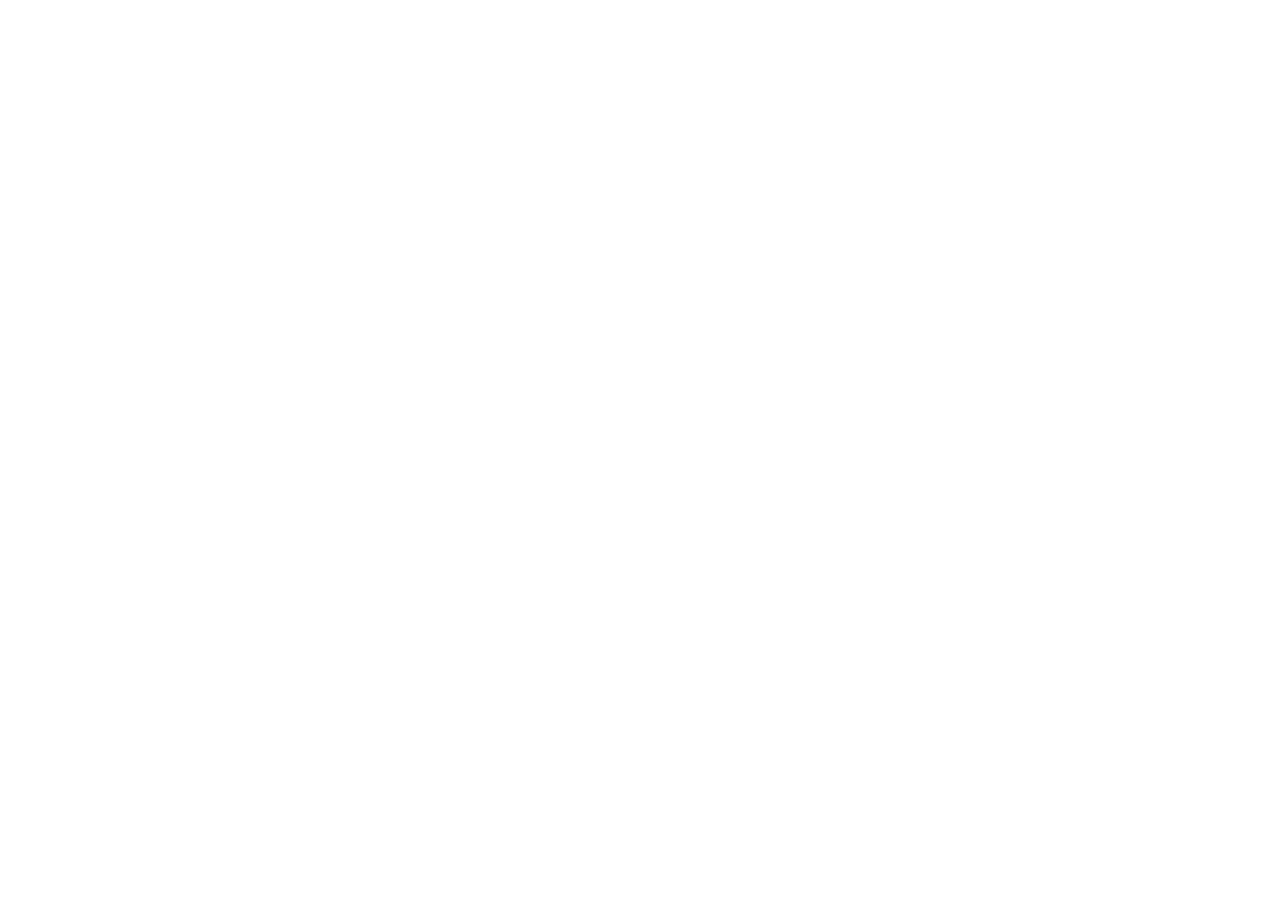
==== Client/www/index.html @ 1a06e7c3 "creating deamon step two" ====
<!DOCTYPE html>
<html lang="en">
    <head>
        <meta charset="utf-8">
        <meta name="viewport" content="width=device-width, user-scalable=no, minimum-scale=1.0, maximum-scale=1.0">

        <title>Muskat Client</title>

        <link rel="stylesheet" type="text/css" href="css/style.css">
    </head>
    <body>
        <div id="container"></div>
        <script src="js/lib/three.min.js"></script>

        <script src="js/lib/Detector.js"></script>
        <script src="js/lib/stats.min.js"></script>
        <script src="js/lib/FirstPersonControls.js"></script>

        <script id="vertexShader" type="x-shader/x-vertex">
			void main()	{
				gl_Position = vec4( position, 1.0 );
			}
		</script>

        <script id="fragmentShader" type="x-shader/x-fragment">
			uniform vec2 resolution;
			uniform float time;
			uniform sampler2D texture;
			void main()	{
				vec2 p = gl_FragCoord.xy / resolution.xy;

				gl_FragColor  = vec4(texture2D(texture, p).rgb, 1.0);
			}
		</script>

        <script src="js/app/app.js"></script>
    </body>
</html>
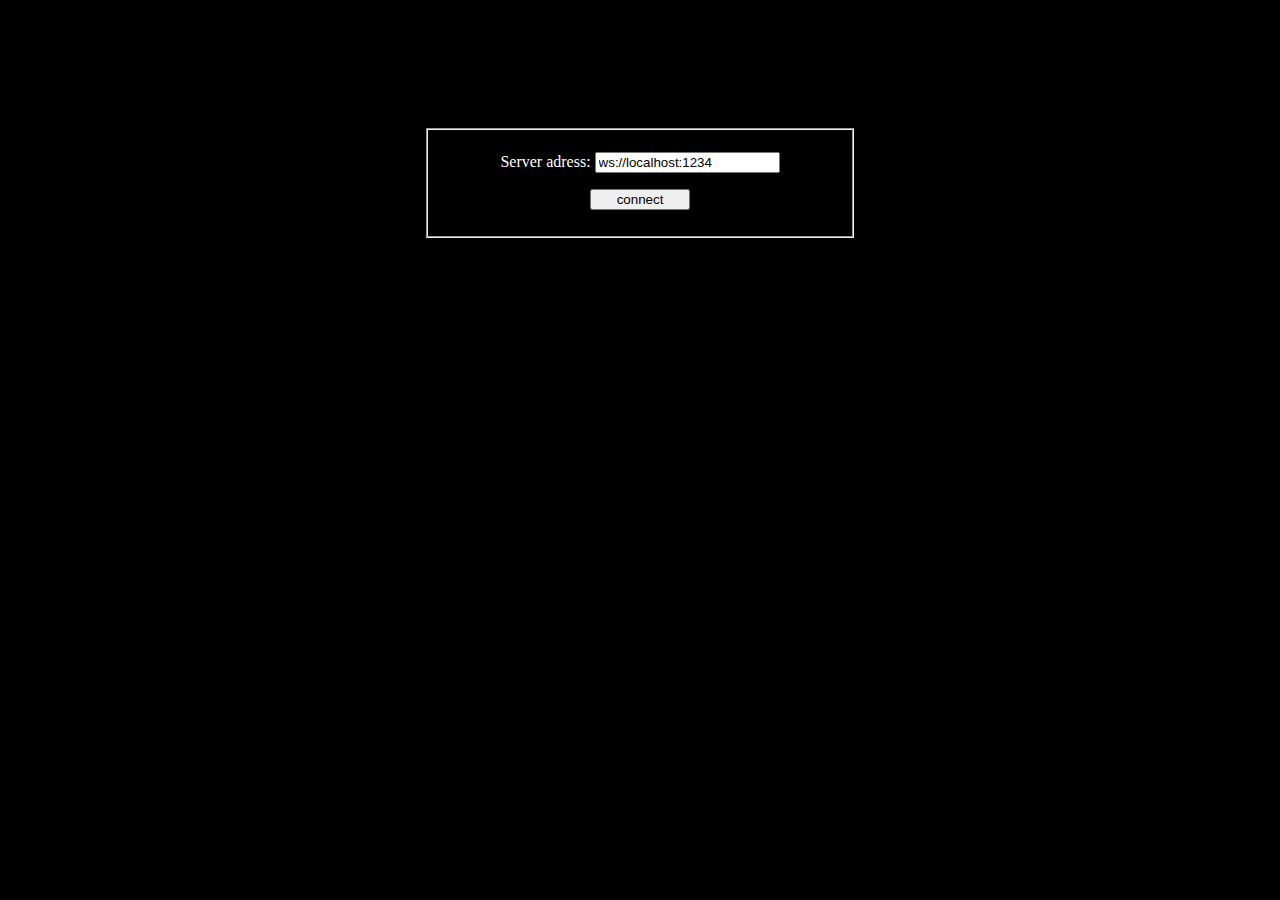
==== commit 1004604d: "update" ====
--- a/Client/www/index.html
+++ b/Client/www/index.html
@@ -9,9 +9,20 @@
         <link rel="stylesheet" type="text/css" href="css/style.css">
     </head>
     <body>
-        <div id="container"></div>
-        <script src="js/lib/three.min.js"></script>
+		<div id="window_config">
+			<fieldset id="form_init">
+				<p>Server adress: <input type="text" id="text_server_uri" value="ws://localhost:1234"></input></p>
+				<p><button id="button_connect_to_server">connect</button></p>
+			</fieldset>
+		</div>
+		<div id="window_render">
+		    <div id="display"></div>
+			<button id="button_toggle_debug">Debug</button>
+			<textarea id="textarea_debug"></textarea>
+        </div>
 
+		<script src="js/lib/jquery-2.2.3.min.js"></script>
+		<script src="js/lib/three.min.js"></script>
         <script src="js/lib/Detector.js"></script>
         <script src="js/lib/stats.min.js"></script>
         <script src="js/lib/FirstPersonControls.js"></script>
@@ -26,6 +37,7 @@
 			uniform vec2 resolution;
 			uniform float time;
 			uniform sampler2D texture;
+
 			void main()	{
 				vec2 p = gl_FragCoord.xy / resolution.xy;
 
--- a/Client/www/css/style.css
+++ b/Client/www/css/style.css
@@ -0,0 +1,55 @@
+body {
+    color: #ffffff;
+    background-color: #000000;
+    margin: 0px;
+    overflow: hidden;
+}
+
+a {
+    color: #fff;
+}
+
+#window_render {
+	display: none;
+}
+
+#form_init {
+	margin-left: auto;
+	margin-right: auto;
+	margin-top: 10%;
+	width: 400px;
+	text-align: center;
+}
+
+#button_connect_to_server {
+	width: 100px;
+}
+
+#info {
+    position: absolute;
+    top: 0px;
+    width: 100%;
+    padding: 5px;
+    font-family: Monospace;
+    font-size: 13px;
+    text-align: center;
+    font-weight: bold;
+}
+
+#textarea_debug {
+	position: absolute;
+	bottom: 0px;
+	width: 100%;
+	margin: auto;
+	padding: 5px;
+	height: 200px;
+	opacity: 0.8;
+	color: #F00;
+}
+
+#button_toggle_debug {
+	position: absolute;
+	top: 0px;
+	right: 0px;
+	height: 30px;
+}
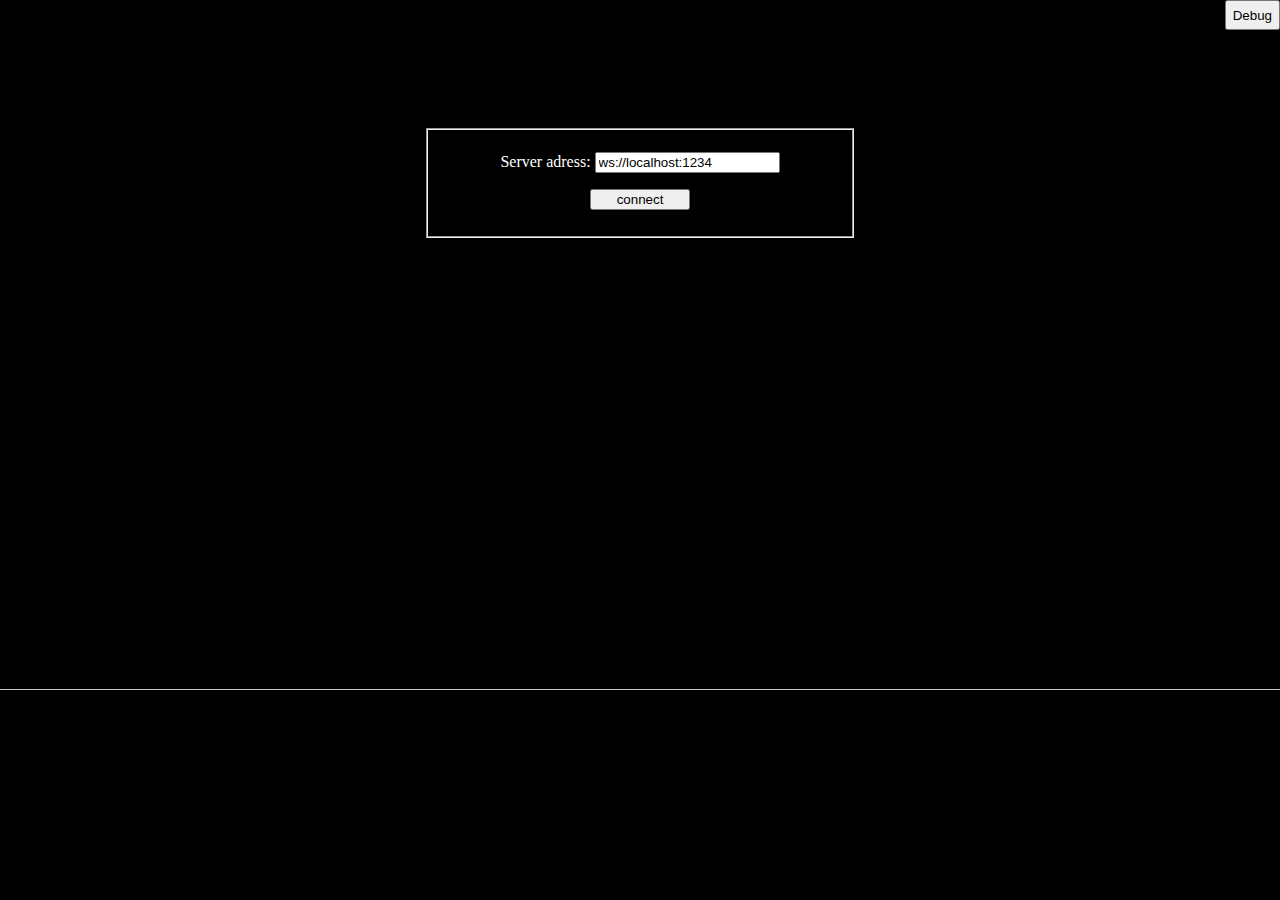
==== commit de01754d: "update" ====
--- a/Client/www/index.html
+++ b/Client/www/index.html
@@ -9,6 +9,8 @@
         <link rel="stylesheet" type="text/css" href="css/style.css">
     </head>
     <body>
+		<button id="button_toggle_debug">Debug</button>
+		<textarea id="textarea_debug"></textarea>
 		<div id="window_config">
 			<fieldset id="form_init">
 				<p>Server adress: <input type="text" id="text_server_uri" value="ws://localhost:1234"></input></p>
@@ -17,8 +19,6 @@
 		</div>
 		<div id="window_render">
 		    <div id="display"></div>
-			<button id="button_toggle_debug">Debug</button>
-			<textarea id="textarea_debug"></textarea>
         </div>
 
 		<script src="js/lib/jquery-2.2.3.min.js"></script>
--- a/Client/www/css/style.css
+++ b/Client/www/css/style.css
@@ -44,7 +44,11 @@
 	padding: 5px;
 	height: 200px;
 	opacity: 0.8;
-	color: #F00;
+	color: #FFF;
+	background-color: #000;
+	border-style: solid none none none;
+	border-width: 1px;
+	border-color: #FFF;
 }
 
 #button_toggle_debug {
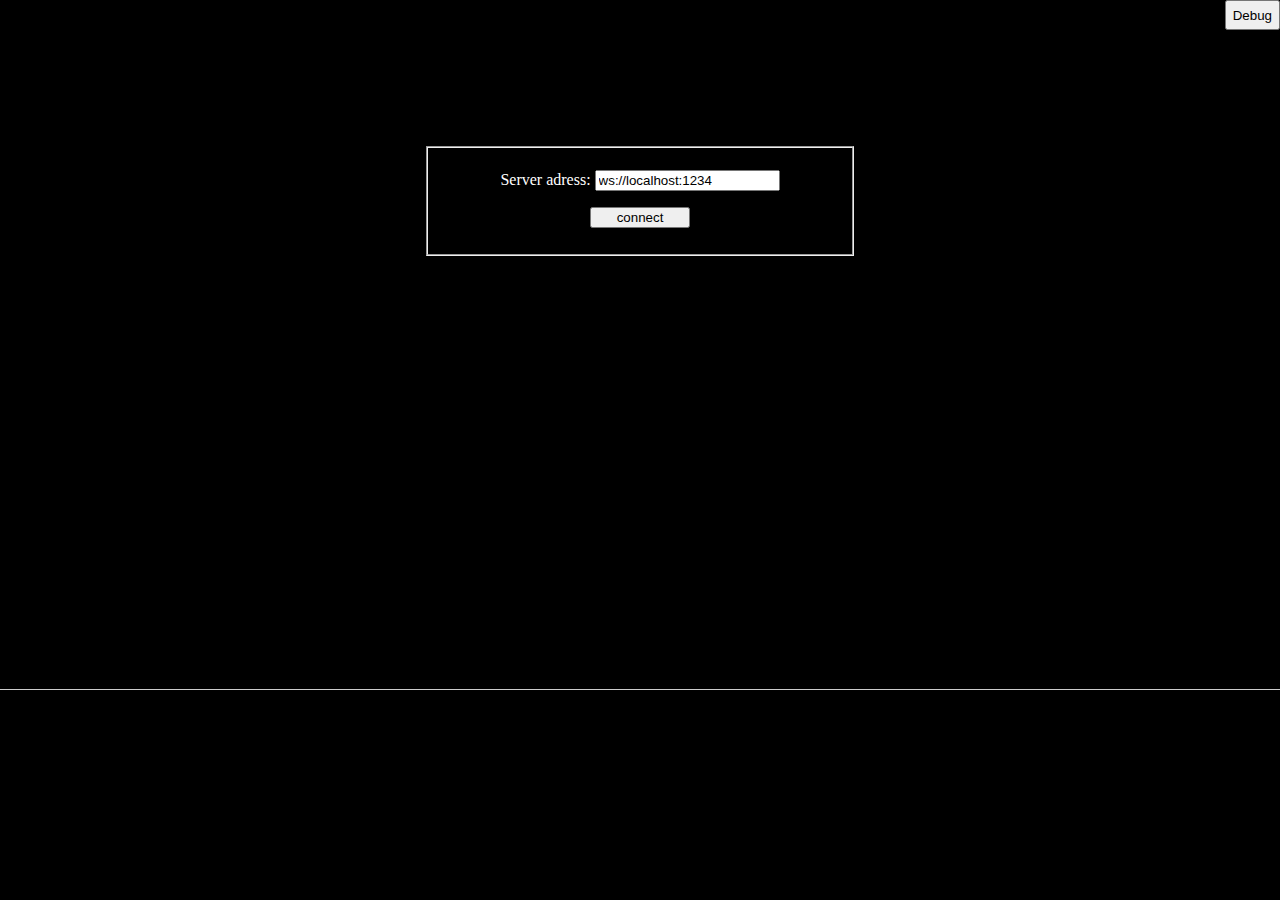
==== commit e89a0b0c: "u" ====
--- a/Client/www/index.html
+++ b/Client/www/index.html
@@ -10,6 +10,7 @@
     </head>
     <body>
 		<button id="button_toggle_debug">Debug</button>
+		<img src="">
 		<textarea id="textarea_debug"></textarea>
 		<div id="window_config">
 			<fieldset id="form_init">
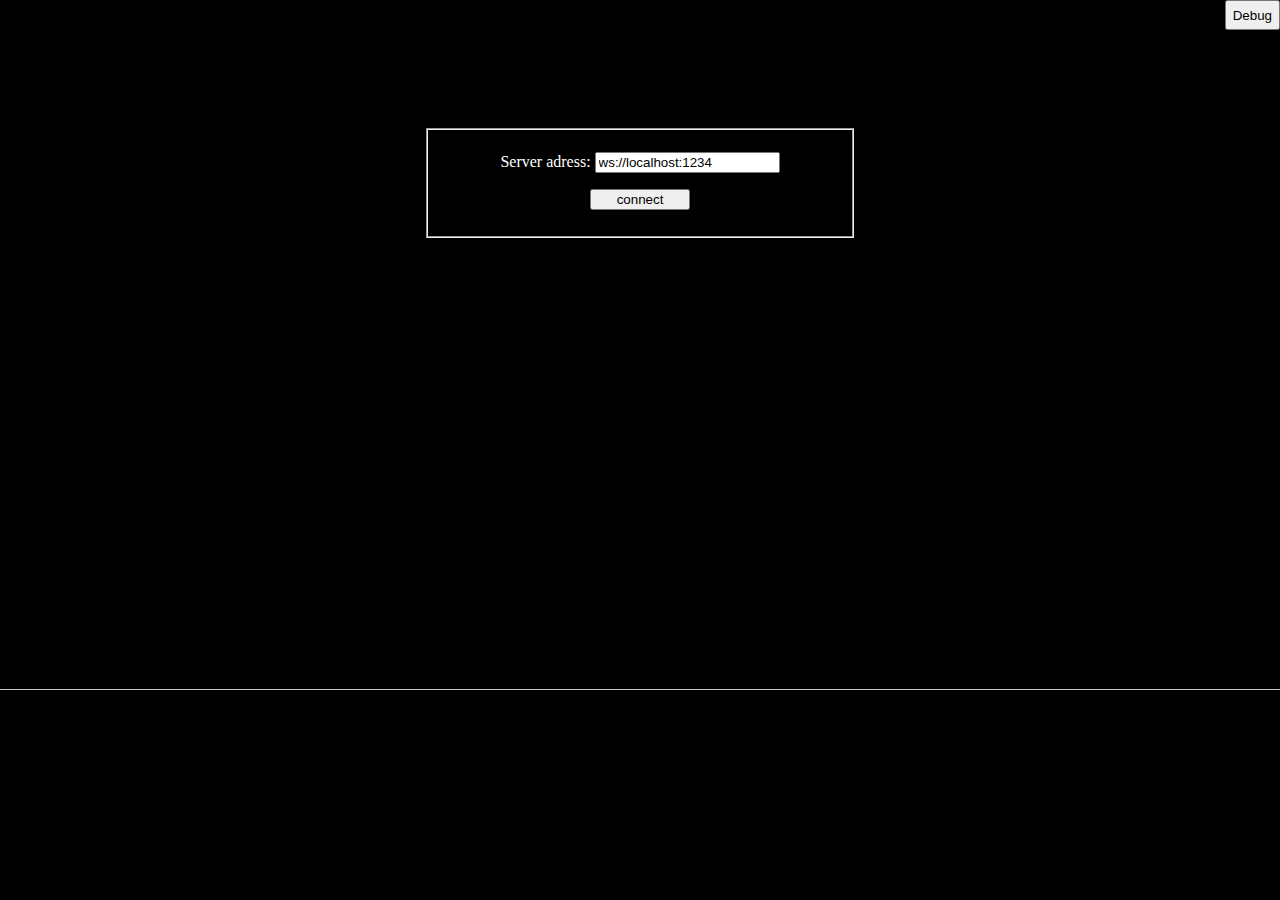
==== commit 24c04497: "u" ====
--- a/Client/www/index.html
+++ b/Client/www/index.html
@@ -10,7 +10,6 @@
     </head>
     <body>
 		<button id="button_toggle_debug">Debug</button>
-		<img src="">
 		<textarea id="textarea_debug"></textarea>
 		<div id="window_config">
 			<fieldset id="form_init">
@@ -29,6 +28,8 @@
         <script src="js/lib/FirstPersonControls.js"></script>
 
         <script id="vertexShader" type="x-shader/x-vertex">
+			mat4 mvp_matrix;
+
 			void main()	{
 				gl_Position = vec4( position, 1.0 );
 			}
@@ -42,7 +43,7 @@
 			void main()	{
 				vec2 p = gl_FragCoord.xy / resolution.xy;
 
-				gl_FragColor  = vec4(texture2D(texture, p).rgb, 1.0);
+				gl_FragColor  = vec4(texture2D(texture, gl_FragCoord.xy).rgb, 1.0);
 			}
 		</script>
 
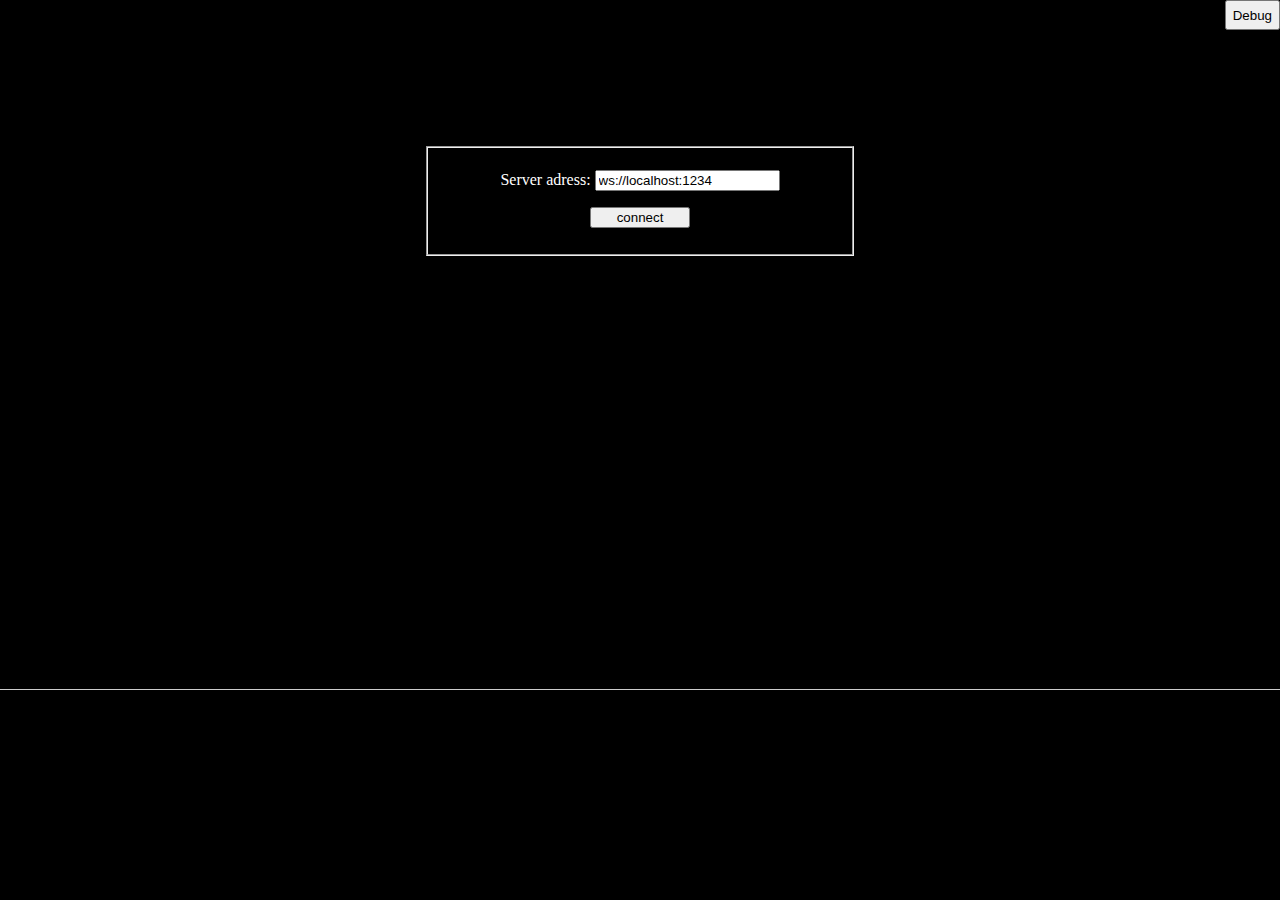
==== commit 92acfe91: "u" ====
--- a/Client/www/index.html
+++ b/Client/www/index.html
@@ -11,6 +11,7 @@
     <body>
 		<button id="button_toggle_debug">Debug</button>
 		<textarea id="textarea_debug"></textarea>
+		<img id="img"></img>
 		<div id="window_config">
 			<fieldset id="form_init">
 				<p>Server adress: <input type="text" id="text_server_uri" value="ws://localhost:1234"></input></p>
@@ -27,26 +28,6 @@
         <script src="js/lib/stats.min.js"></script>
         <script src="js/lib/FirstPersonControls.js"></script>
 
-        <script id="vertexShader" type="x-shader/x-vertex">
-			mat4 mvp_matrix;
-
-			void main()	{
-				gl_Position = vec4( position, 1.0 );
-			}
-		</script>
-
-        <script id="fragmentShader" type="x-shader/x-fragment">
-			uniform vec2 resolution;
-			uniform float time;
-			uniform sampler2D texture;
-
-			void main()	{
-				vec2 p = gl_FragCoord.xy / resolution.xy;
-
-				gl_FragColor  = vec4(texture2D(texture, gl_FragCoord.xy).rgb, 1.0);
-			}
-		</script>
-
         <script src="js/app/app.js"></script>
     </body>
 </html>
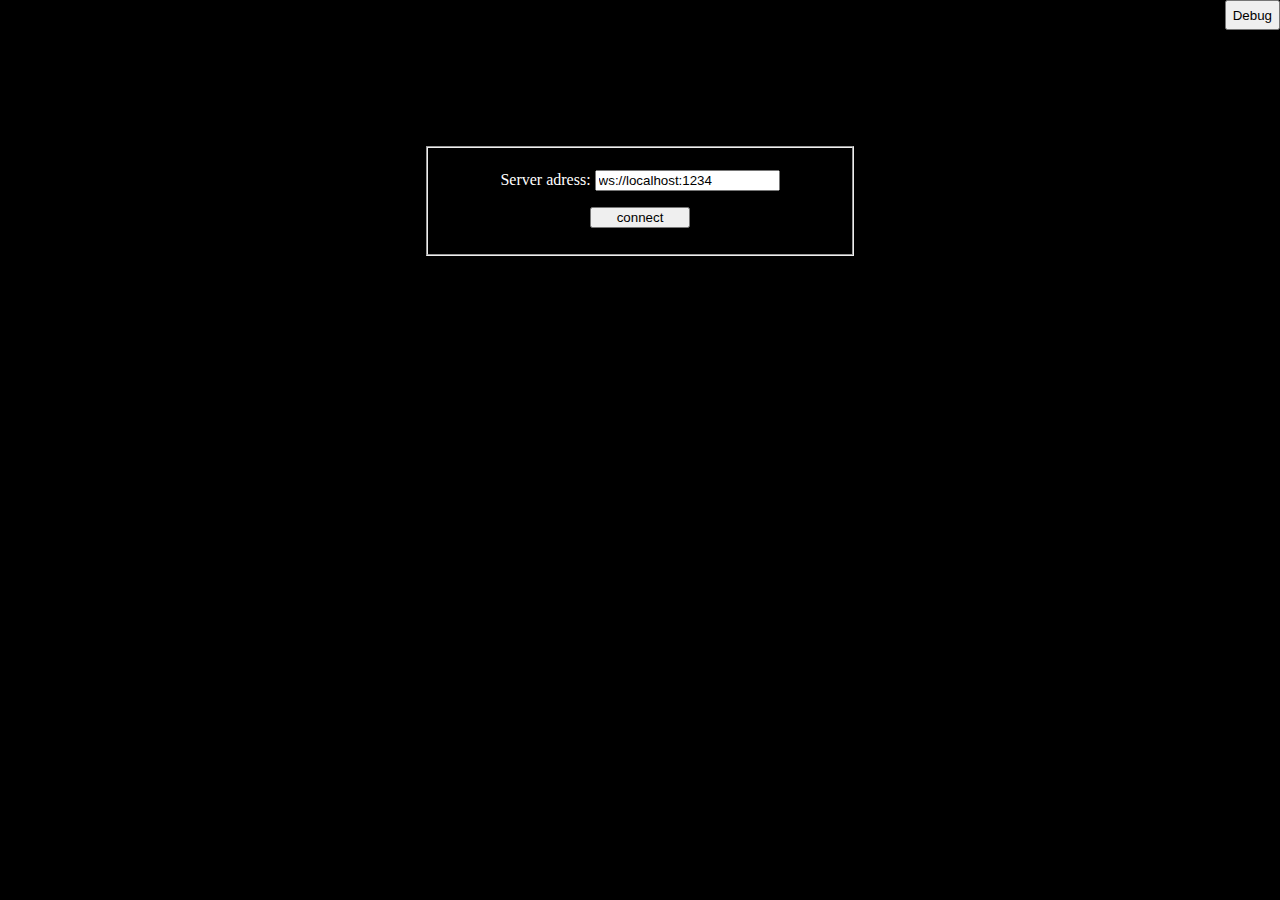
==== commit 4f3d54de: "update set GL_PACK_ALIGMENT" ====
--- a/Client/www/index.html
+++ b/Client/www/index.html
@@ -2,7 +2,8 @@
 <html lang="en">
     <head>
         <meta charset="utf-8">
-        <meta name="viewport" content="width=device-width, user-scalable=no, minimum-scale=1.0, maximum-scale=1.0">
+        <!--meta name="viewport" content="width=device-width, user-scalable=no, minimum-scale=1.0, maximum-scale=1.0"-->
+		<meta name="viewport" content="width=640, height=480, initial-scale=1, maximum-scale=1">
 
         <title>Muskat Client</title>
 
--- a/Client/www/css/style.css
+++ b/Client/www/css/style.css
@@ -49,6 +49,7 @@
 	border-style: solid none none none;
 	border-width: 1px;
 	border-color: #FFF;
+	visibility: hidden;
 }
 
 #button_toggle_debug {
